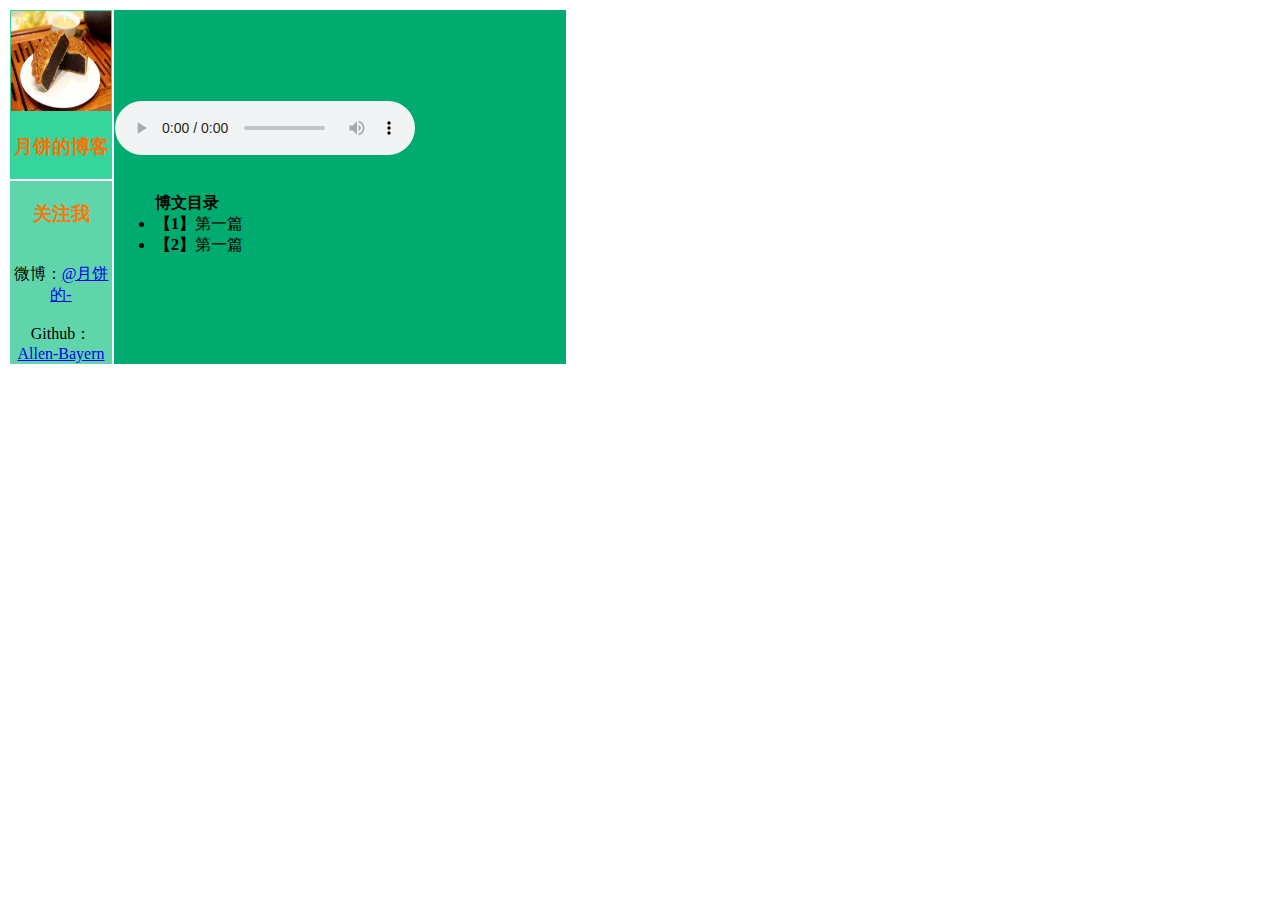
==== index.html @ 4dfefb4f "做了一个个人主面" ====
<!DOCTYPE html>
<html>
<head>
  <meta charset="utf-8">
  <title>赵正阳_月饼</title>
</head>
<body>
  <div>
    <table border="0">
      <tr>
              <td style="background-color:#35D59D;color:#FF7100;" align="center" width="50px"><img src="html_code/image/logo.png" alt="my logo" width="100" height="100"><br /><h3>月饼的博客</h3></td>
              <td style="background-color:#00AB6F" rowspan="2" width="450px">
                <div>
                  <audio controls>
                  <source src="html_code/music/ygchxbm.mp3" type="audio/mpeg">
                  </audio>
                </div><br />
                <div><ul><b>博文目录</b>
                  <li><b>【1】</b>第一篇</li>
                  <li><b>【2】</b>第一篇</li>
                <ul/></div>
              </td>
            </tr>
            <tr>
              <td align="center" style="background-color:#60D5AC" width="50px">
                <div align="center"><h3 style="color:#FF7600">关注我</h3></div><br />
                <div align="center">微博：<a href="https://www.weibo.com/allenzzy753/profile?rightmod=1&wvr=6&mod=personinfo">@月饼的-</a></div><br />
                <div align="center">Github：<a href="https://github.com/Allen-Bayern">Allen-Bayern</a></div>
              </td>
            </tr>
    </table>
  </div>
</body>
</html>
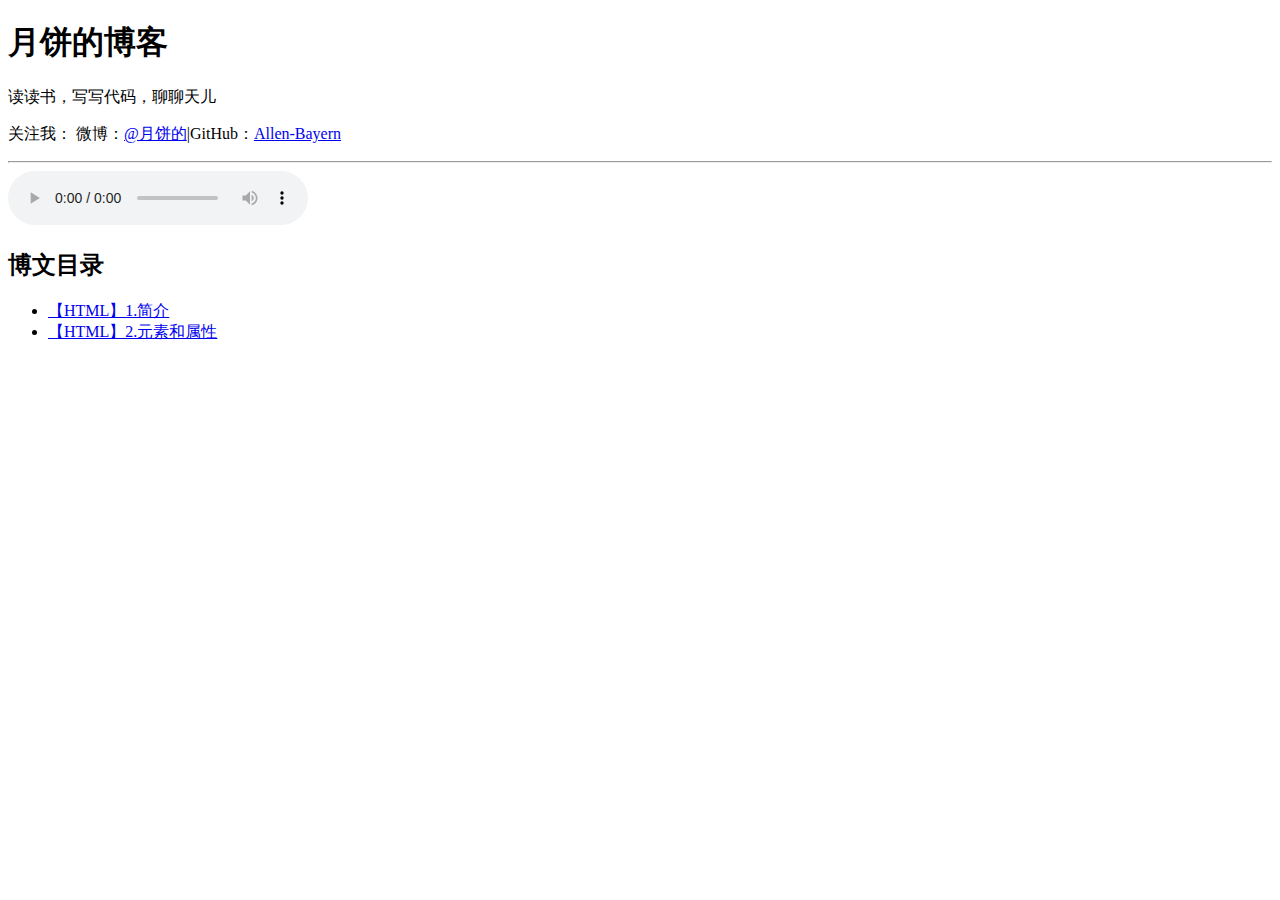
==== commit 095d7bee: "怎么能哭呢" ====
--- a/index.html
+++ b/index.html
@@ -2,33 +2,36 @@
 <html>
 <head>
   <meta charset="utf-8">
-  <title>赵正阳_月饼</title>
+  <title><img src="html_code/image/logo.png">赵正阳_月饼</title>
 </head>
 <body>
-  <div>
-    <table border="0">
-      <tr>
-              <td style="background-color:#35D59D;color:#FF7100;" align="center" width="50px"><img src="html_code/image/logo.png" alt="my logo" width="100" height="100"><br /><h3>月饼的博客</h3></td>
-              <td style="background-color:#00AB6F" rowspan="2" width="450px">
-                <div>
-                  <audio controls>
-                  <source src="html_code/music/ygchxbm.mp3" type="audio/mpeg">
-                  </audio>
-                </div><br />
-                <div><ul><b>博文目录</b>
-                  <li><b>【1】</b>第一篇</li>
-                  <li><b>【2】</b>第一篇</li>
-                <ul/></div>
-              </td>
-            </tr>
-            <tr>
-              <td align="center" style="background-color:#60D5AC" width="50px">
-                <div align="center"><h3 style="color:#FF7600">关注我</h3></div><br />
-                <div align="center">微博：<a href="https://www.weibo.com/allenzzy753/profile?rightmod=1&wvr=6&mod=personinfo">@月饼的-</a></div><br />
-                <div align="center">Github：<a href="https://github.com/Allen-Bayern">Allen-Bayern</a></div>
-              </td>
-            </tr>
-    </table>
+  <div id="no1">
+    <h1 align="left">月饼的博客</h1>
+    <p align="left">读读书，写写代码，聊聊天儿</p>
+    <p>
+    <nav>
+      关注我：
+      微博：<a href="https://weibo.com/allenzzy753">@月饼的</a>|GitHub：<a href="https://github.com/Allen-Bayern">Allen-Bayern</a>
+    </nav>
+    </p>
+  </div>
+  <hr />
+  <!---写行代码当作分割线--->
+  <div id="no2" align="left">
+    <div id="no2.1" align="left">
+      <audio controls>
+        <source src="html_code/music/ygchxbm.mp3" type="audio/mpeg">
+      </audio>
+    </div>
+    <div id="no2.2">
+      <h2>博文目录</h2>
+      <p>
+        <ul>
+          <li><a href="https://yuebing_tj.gitee.io/htmlcssjs/HTML-1/">【HTML】1.简介</a></li>
+          <li><a href="https://yuebing_tj.gitee.io/htmlcssjs/HTML-2/">【HTML】2.元素和属性</a></li>
+        </ul>
+      </p>
+    </div>
   </div>
 </body>
 </html>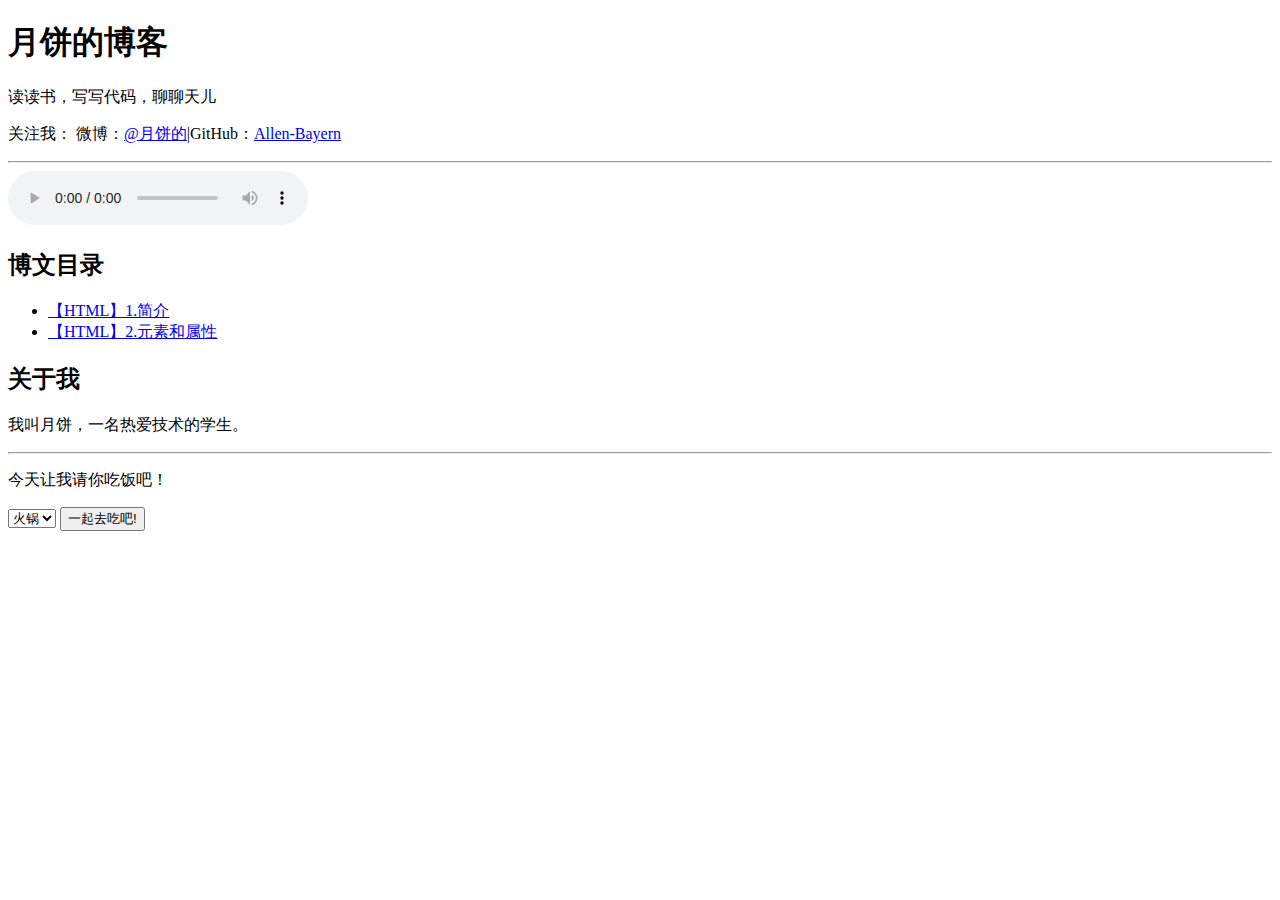
==== commit 27e4ed69: "添加了东西" ====
--- a/index.html
+++ b/index.html
@@ -2,7 +2,7 @@
 <html>
 <head>
   <meta charset="utf-8">
-  <title><img src="html_code/image/logo.png">赵正阳_月饼</title>
+  <title>赵正阳_月饼</title>
 </head>
 <body>
   <div id="no1">
@@ -32,6 +32,23 @@
         </ul>
       </p>
     </div>
+    <div id="no2.2">
+      <h2>关于我</h2>
+      <p>我叫月饼，一名热爱技术的学生。</p>
+      <hr />
+    <div id="no2.3">
+      <p>今天让我请你吃饭吧！</p>
+      <form action="">
+        <select name="foods">
+          <option value="火锅">火锅</option>
+          <option value="烧烤">烧烤</option>
+          <option value="韩料">韩料</option>
+          <option value="日料">日料</option>
+        </select>
+        <input type="submit" value="一起去吃吧!">
+      </form>
+    </div>
+    </div>
   </div>
 </body>
 </html>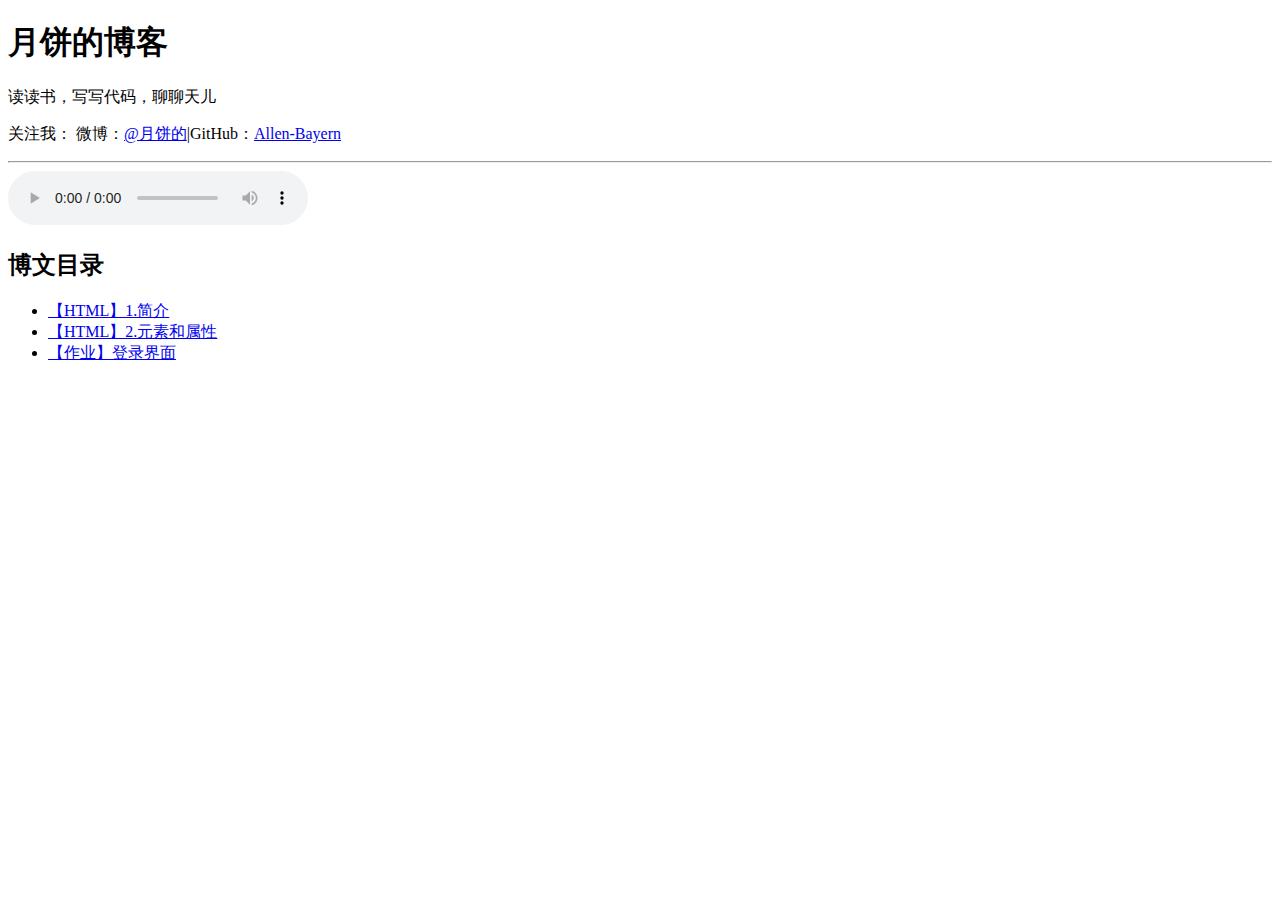
==== commit cc0f55c2: "先这样吧" ====
--- a/index.html
+++ b/index.html
@@ -29,25 +29,9 @@
         <ul>
           <li><a href="https://yuebing_tj.gitee.io/htmlcssjs/HTML-1/">【HTML】1.简介</a></li>
           <li><a href="https://yuebing_tj.gitee.io/htmlcssjs/HTML-2/">【HTML】2.元素和属性</a></li>
+          <li><a href="html_code/login.html">【作业】登录界面</a>
         </ul>
       </p>
-    </div>
-    <div id="no2.2">
-      <h2>关于我</h2>
-      <p>我叫月饼，一名热爱技术的学生。</p>
-      <hr />
-    <div id="no2.3">
-      <p>今天让我请你吃饭吧！</p>
-      <form action="">
-        <select name="foods">
-          <option value="火锅">火锅</option>
-          <option value="烧烤">烧烤</option>
-          <option value="韩料">韩料</option>
-          <option value="日料">日料</option>
-        </select>
-        <input type="submit" value="一起去吃吧!">
-      </form>
-    </div>
     </div>
   </div>
 </body>
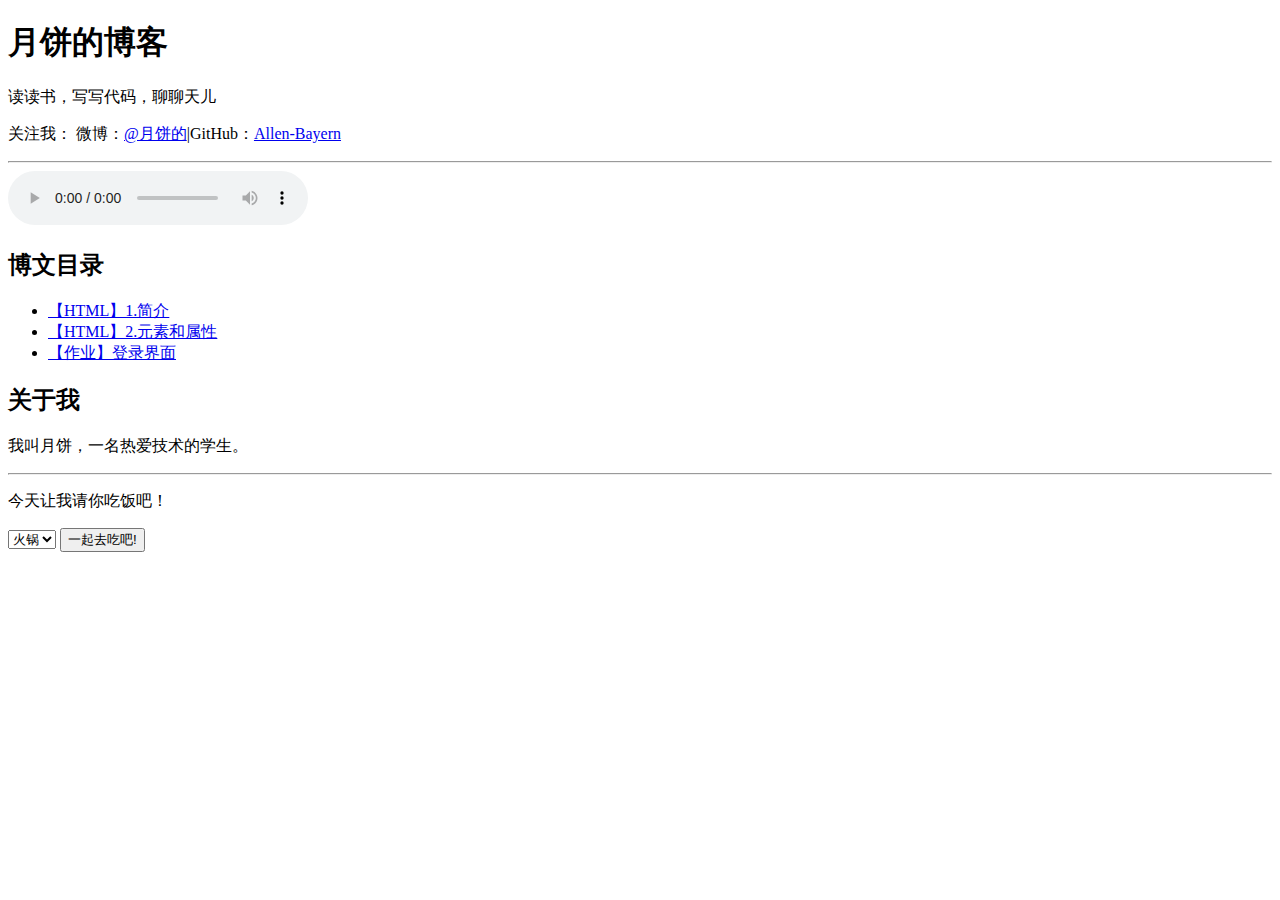
==== commit cb4d5480: "Merge branch 'dev'" ====
--- a/index.html
+++ b/index.html
@@ -33,6 +33,23 @@
         </ul>
       </p>
     </div>
+    <div id="no2.2">
+      <h2>关于我</h2>
+      <p>我叫月饼，一名热爱技术的学生。</p>
+      <hr />
+    <div id="no2.3">
+      <p>今天让我请你吃饭吧！</p>
+      <form action="">
+        <select name="foods">
+          <option value="火锅">火锅</option>
+          <option value="烧烤">烧烤</option>
+          <option value="韩料">韩料</option>
+          <option value="日料">日料</option>
+        </select>
+        <input type="submit" value="一起去吃吧!">
+      </form>
+    </div>
+    </div>
   </div>
 </body>
 </html>